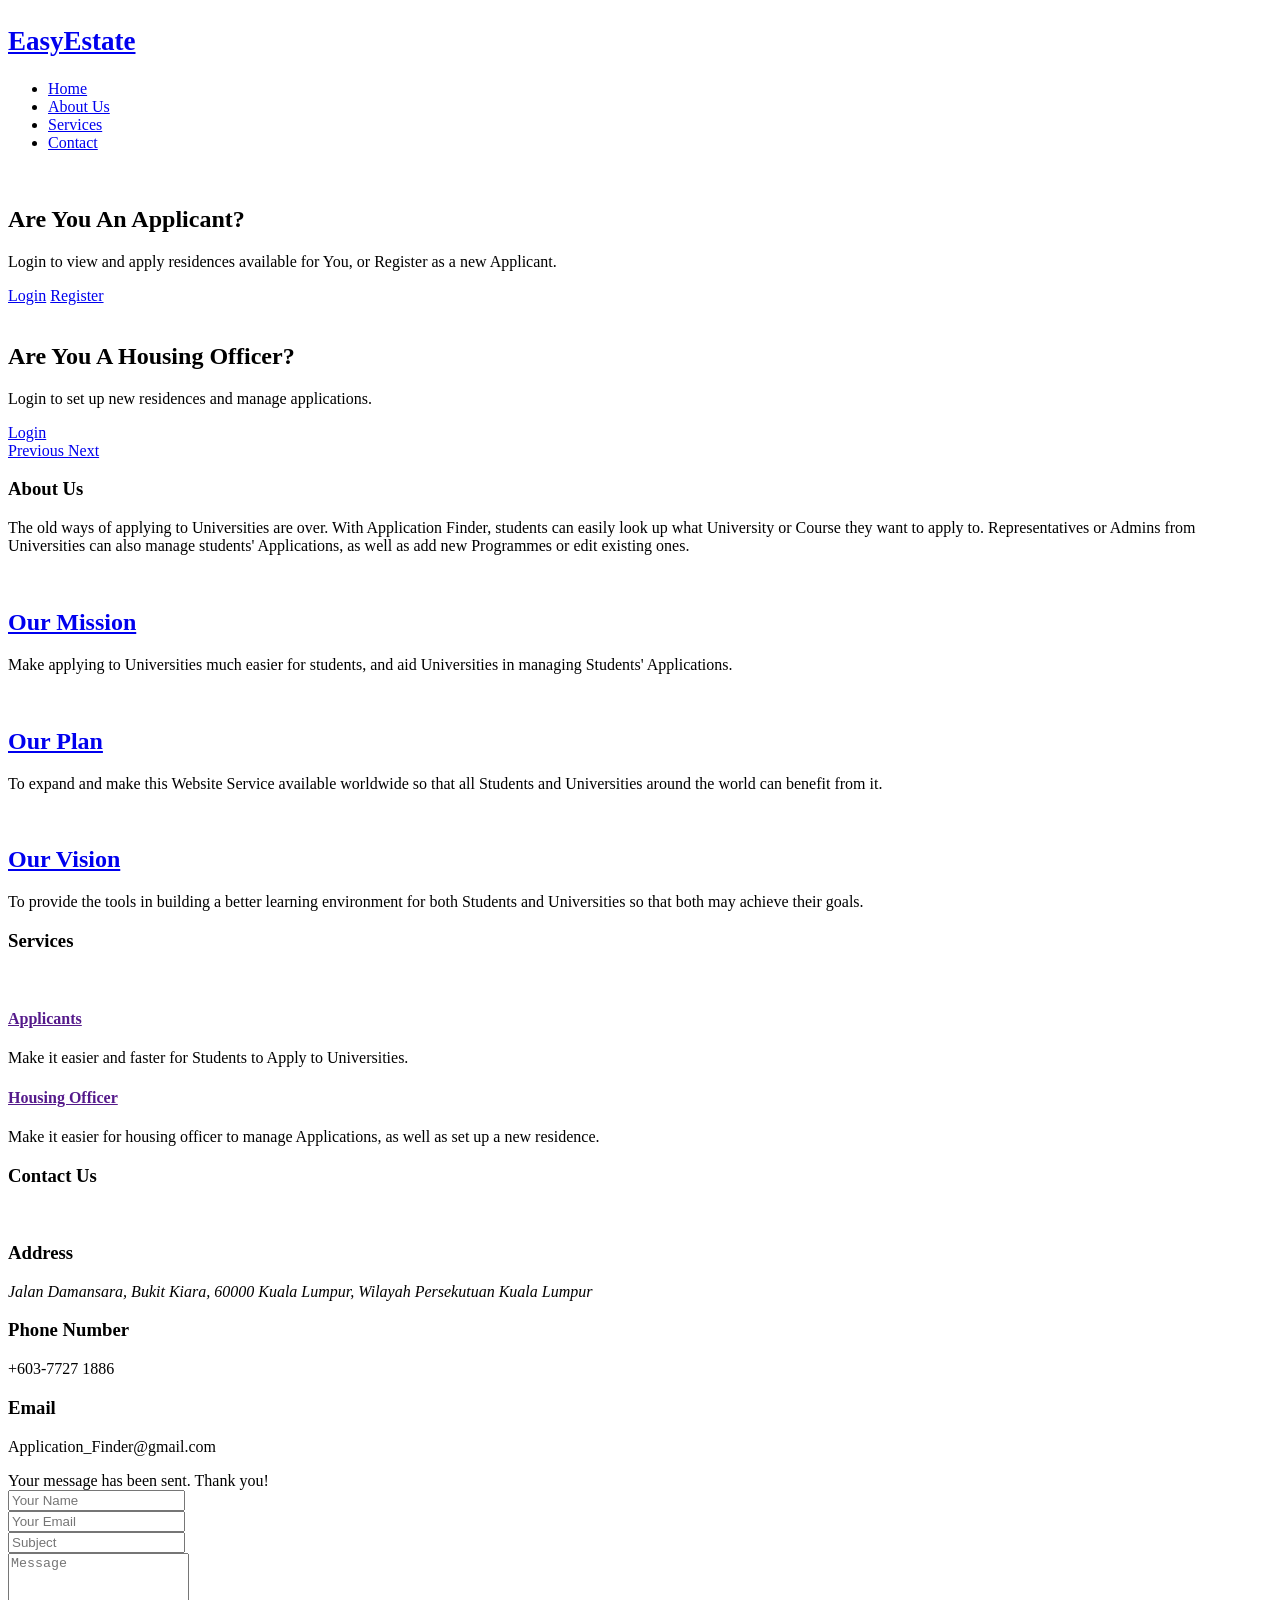
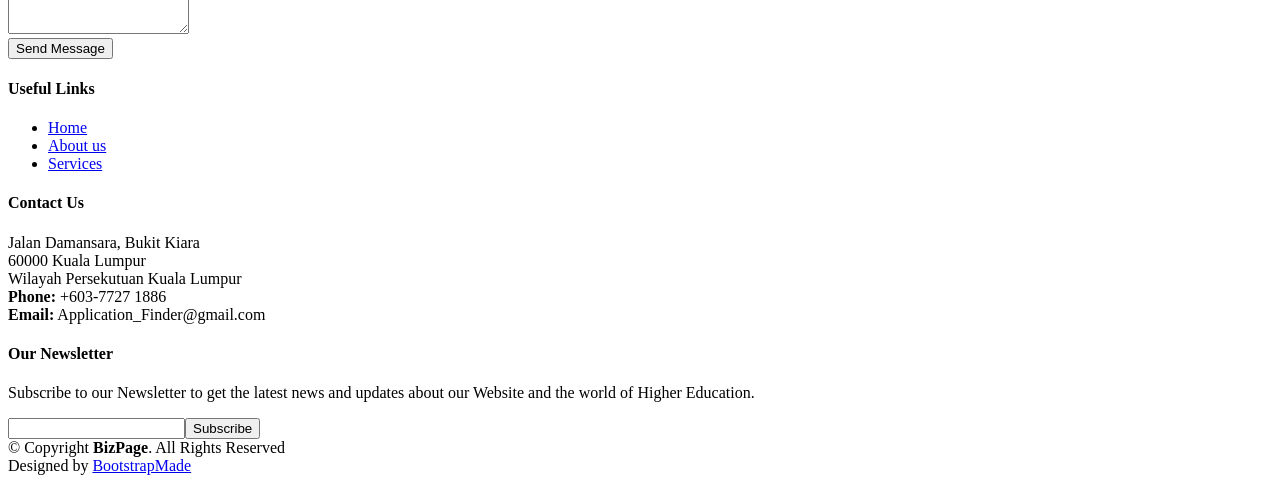
==== index.html @ bc1505ce "Add files via upload" ====
<!DOCTYPE html>
<html lang="en">
<head>
  <meta charset="utf-8">
  <title>Application Finder</title>
  <meta content="width=device-width, initial-scale=1.0" name="viewport">
  <meta content="" name="keywords">
  <meta content="" name="description">

  <!-- Favicons -->
  <link href="img/favicon.png" rel="icon">
  <link href="img/apple-touch-icon.png" rel="apple-touch-icon">

  <!-- Google Fonts -->
  <link href="https://fonts.googleapis.com/css?family=Open+Sans:300,300i,400,400i,700,700i|Montserrat:300,400,500,700" rel="stylesheet">

  <!-- Bootstrap CSS File -->
  <link href="lib/bootstrap/css/bootstrap.min.css" rel="stylesheet">

  <!-- Libraries CSS Files -->
  <link href="lib/font-awesome/css/font-awesome.min.css" rel="stylesheet">
  <link href="lib/animate/animate.min.css" rel="stylesheet">
  <link href="lib/ionicons/css/ionicons.min.css" rel="stylesheet">
  <link href="lib/owlcarousel/assets/owl.carousel.min.css" rel="stylesheet">
  <link href="lib/lightbox/css/lightbox.min.css" rel="stylesheet">

  <!-- Main Stylesheet File -->
  <link href="css/style.css" rel="stylesheet">


</head>

<body>

  <!--==========================
    Header
  ============================-->
  <header id="header">
    <div class="container-fluid">

      <div id="logo" class="pull-left">
        <h1><a href="#intro" class="scrollto" style="font-size:27px;" >EasyEstate</a></h1>
        <!-- Uncomment below if you prefer to use an image logo -->
        <!-- <a href="#intro"><img src="img/logo.png" alt="" title="
          " /></a>-->
      </div>

      <nav id="nav-menu-container">
        <ul class="nav-menu">
          <li class="menu-active"><a href="#intro">Home</a></li>
          <li><a href="#about">About Us</a></li>
          <li><a href="#services">Services</a></li>
          <li><a href="#contact">Contact</a></li>

        </ul>
      </nav><!-- #nav-menu-container -->
    </div>
  </header><!-- #header -->

  <!--==========================
    Intro Section
  ============================-->
  <section id="intro">
    <div class="intro-container">
      <div id="introCarousel" class="carousel  slide carousel-fade" data-ride="carousel">

        <ol class="carousel-indicators"></ol>

        <div class="carousel-inner" role="listbox">

          <div class="carousel-item active">
            <div class="carousel-background"><img src="img/intro-carousel/1.jpg" alt=""></div>
            <div class="carousel-container">
              <div class="carousel-content">
                <h2>Are You An Applicant?</h2>
                <p>Login to view and apply residences available for You, or Register as a new Applicant.</p>
                <a href="applicantLogin.html" class="btn-get-started scrollto">Login</a>
                <a href="register.html" class="btn-get-started scrollto">Register</a>
              </div>
            </div>
          </div>

          <div class="carousel-item">
            <div class="carousel-background"><img src="img/intro-carousel/2.jpg" alt=""></div>
            <div class="carousel-container">
              <div class="carousel-content">
                <h2>Are You A Housing Officer?</h2>
                <p>Login to set up new residences and manage applications.</p>
                <a href="universityLogin.html" class="btn-get-started scrollto">Login</a>
              </div>
            </div>
          </div>


        <a class="carousel-control-prev" href="#introCarousel" role="button" data-slide="prev">
          <span class="carousel-control-prev-icon ion-chevron-left" aria-hidden="true"></span>
          <span class="sr-only">Previous</span>
        </a>

        <a class="carousel-control-next" href="#introCarousel" role="button" data-slide="next">
          <span class="carousel-control-next-icon ion-chevron-right" aria-hidden="true"></span>
          <span class="sr-only">Next</span>
        </a>

      </div>
    </div>
  </section><!-- #intro -->

  <main id="main">


    <!--==========================
      About Us Section
    ============================-->
    <section id="about">
      <div class="container">

        <header class="section-header">
          <h3>About Us</h3>
          <p>The old ways of applying to Universities are over. With Application Finder, students can easily look up what University or Course they want to apply to. Representatives or Admins from Universities can also manage students' Applications, as well as add new Programmes or edit existing ones.</p>
        </header>

        <div class="row about-cols">

          <div class="col-md-4 wow fadeInUp">
            <div class="about-col">
              <div class="img">
                <img src="img/about-mission.jpg" alt="" class="img-fluid">
                <div class="icon"><i class="ion-ios-speedometer-outline"></i></div>
              </div>
              <h2 class="title"><a href="#">Our Mission</a></h2>
              <p>
                Make applying to Universities much easier for students, and aid Universities in managing Students' Applications.
              </p>
            </div>
          </div>

          <div class="col-md-4 wow fadeInUp" data-wow-delay="0.1s">
            <div class="about-col">
              <div class="img">
                <img src="img/about-plan.jpg" alt="" class="img-fluid">
                <div class="icon"><i class="ion-ios-list-outline"></i></div>
              </div>
              <h2 class="title"><a href="#">Our Plan</a></h2>
              <p>
                To expand and make this Website Service available worldwide so that all Students and Universities around the world can benefit from it.
              </p>
            </div>
          </div>

          <div class="col-md-4 wow fadeInUp" data-wow-delay="0.2s">
            <div class="about-col">
              <div class="img">
                <img src="img/about-vision.jpg" alt="" class="img-fluid">
                <div class="icon"><i class="ion-ios-eye-outline"></i></div>
              </div>
              <h2 class="title"><a href="#">Our Vision</a></h2>
              <p>
                To provide the tools in building a better learning environment for both Students and Universities so that both may achieve their goals.
              </p>
            </div>
          </div>

        </div>

      </div>
    </section><!-- #about -->

    <!--==========================
      Services Section
    ============================-->
    <section id="services">
      <div class="container">

        <header class="section-header wow fadeInUp">
          <h3>Services</h3>
          <br>
        </header>

        <div class="row">
          <div class="col-lg-6 col-md-6 box wow bounceInUp" data-wow-delay="0.1s" data-wow-duration="1.4s">
            <div class="icon"><i class="ion-ios-speedometer-outline"></i></div>
            <h4 class="title"><a href="">Applicants</a></h4>
            <p class="description">Make it easier and faster for Students to Apply to Universities.</p>
          </div>

          <div class="col-lg-6 col-md-6 box wow bounceInUp" data-wow-duration="1.4s">
            <div class="icon"><i class="ion-ios-bookmarks-outline"></i></div>
            <h4 class="title"><a href="">Housing Officer</a></h4>
            <p class="description">Make it easier for housing officer to manage Applications, as well as set up a new residence.</p>
          </div>



        </div>

      </div>
    </section><!-- #services -->


    <!--==========================
      Contact Section
    ============================-->
    <section id="contact" class="section-bg wow fadeInUp">
      <div class="container">

        <div class="section-header">
          <h3>Contact Us</h3>
          <br>
        </div>

        <div class="row contact-info">

          <div class="col-md-4">
            <div class="contact-address">
              <i class="ion-ios-location-outline"></i>
              <h3>Address</h3>
              <address>Jalan Damansara, Bukit Kiara, 60000 Kuala Lumpur, Wilayah Persekutuan Kuala Lumpur</address>
            </div>
          </div>

          <div class="col-md-4">
            <div class="contact-phone">
              <i class="ion-ios-telephone-outline"></i>
              <h3>Phone Number</h3>
              <p>+603-7727 1886</p>
            </div>
          </div>

          <div class="col-md-4">
            <div class="contact-email">
              <i class="ion-ios-email-outline"></i>
              <h3>Email</h3>
              <p>Application_Finder@gmail.com</p>
            </div>
          </div>

        </div>

        <div class="form">
          <div id="sendmessage">Your message has been sent. Thank you!</div>
          <div id="errormessage"></div>
          <form action="http://webdevbasics.net/scripts/demo.php" method="post" role="form" class="contactForm">
            <div class="form-row">
              <div class="form-group col-md-6">
                <input type="text" name="name" class="form-control" id="name" placeholder="Your Name" data-rule="minlen:4" data-msg="Please enter at least 4 chars" />
                <div class="validation"></div>
              </div>
              <div class="form-group col-md-6">
                <input type="email" class="form-control" name="email" id="email" placeholder="Your Email" data-rule="email" data-msg="Please enter a valid email" />
                <div class="validation"></div>
              </div>
            </div>
            <div class="form-group">
              <input type="text" class="form-control" name="subject" id="subject" placeholder="Subject" data-rule="minlen:4" data-msg="Please enter at least 8 chars of subject" />
              <div class="validation"></div>
            </div>
            <div class="form-group">
              <textarea class="form-control" name="message" rows="5" data-rule="required" data-msg="Please write something for us" placeholder="Message"></textarea>
              <div class="validation"></div>
            </div>
            <div class="text-center"><button type="submit">Send Message</button></div>
          </form>
        </div>

      </div>
    </section><!-- #contact -->

  </main>

  <!--==========================
    Footer
  ============================-->
  <footer id="footer">
    <div class="footer-top">
      <div class="container">
        <div class="row">



          <div class="col-lg-4 col-md-4 footer-links">
            <h4>Useful Links</h4>
            <ul>
              <li><i class="ion-ios-arrow-right"></i> <a href="index.html">Home</a></li>
              <li><i class="ion-ios-arrow-right"></i> <a href=index.html#about>About us</a></li>
              <li><i class="ion-ios-arrow-right"></i> <a href=index.html#services>Services</a></li>

            </ul>
          </div>

          <div class="col-lg-4 col-md-6 footer-contact">
            <h4>Contact Us</h4>
            <p>
              Jalan Damansara, Bukit Kiara <br>
              60000 Kuala Lumpur<br>
              Wilayah Persekutuan Kuala Lumpur <br>
              <strong>Phone:</strong> +603-7727 1886<br>
              <strong>Email:</strong> Application_Finder@gmail.com<br>
            </p>

            <div class="social-links">
              <a href="https://twitter.com/login?lang=en" class="twitter"><i class="fa fa-twitter"></i></a>
              <a href="https://www.facebook.com/" class="facebook"><i class="fa fa-facebook"></i></a>
              <a href="https://www.instagram.com/" class="instagram"><i class="fa fa-instagram"></i></a>

            </div>

          </div>

          <div class="col-lg-4 col-md-6 footer-newsletter">
            <h4>Our Newsletter</h4>
            <p>Subscribe to our Newsletter to get the latest news and updates about our Website and the world of Higher Education.</p>
            <form action="" method="post">
              <input type="email" name="email"><input type="submit"  value="Subscribe">
            </form>
          </div>

        </div>
      </div>
    </div>

    <div class="container">
      <div class="copyright">
        &copy; Copyright <strong>BizPage</strong>. All Rights Reserved
      </div>
      <div class="credits">
        <!--
          All the links in the footer should remain intact.
          You can delete the links only if you purchased the pro version.
          Licensing information: https://bootstrapmade.com/license/
          Purchase the pro version with working PHP/AJAX contact form: https://bootstrapmade.com/buy/?theme=BizPage
        -->
        Designed by <a href="https://bootstrapmade.com/">BootstrapMade</a>
      </div>
    </div>
  </footer><!-- #footer -->

  <a href="#" class="back-to-top"><i class="fa fa-chevron-up"></i></a>
  <!-- Uncomment below i you want to use a preloader -->
  <!-- <div id="preloader"></div> -->

  <!-- JavaScript Libraries -->
  <script src="lib/jquery/jquery.min.js"></script>
  <script src="lib/jquery/jquery-migrate.min.js"></script>
  <script src="lib/bootstrap/js/bootstrap.bundle.min.js"></script>
  <script src="lib/easing/easing.min.js"></script>
  <script src="lib/superfish/hoverIntent.js"></script>
  <script src="lib/superfish/superfish.min.js"></script>
  <script src="lib/wow/wow.min.js"></script>
  <script src="lib/waypoints/waypoints.min.js"></script>
  <script src="lib/counterup/counterup.min.js"></script>
  <script src="lib/owlcarousel/owl.carousel.min.js"></script>
  <script src="lib/isotope/isotope.pkgd.min.js"></script>
  <script src="lib/lightbox/js/lightbox.min.js"></script>
  <script src="lib/touchSwipe/jquery.touchSwipe.min.js"></script>
  <!-- Contact Form JavaScript File -->
  <script src="contactform/contactform.js"></script>

  <!-- Template Main Javascript File -->
  <script src="js/main.js"></script>

</body>
</html>
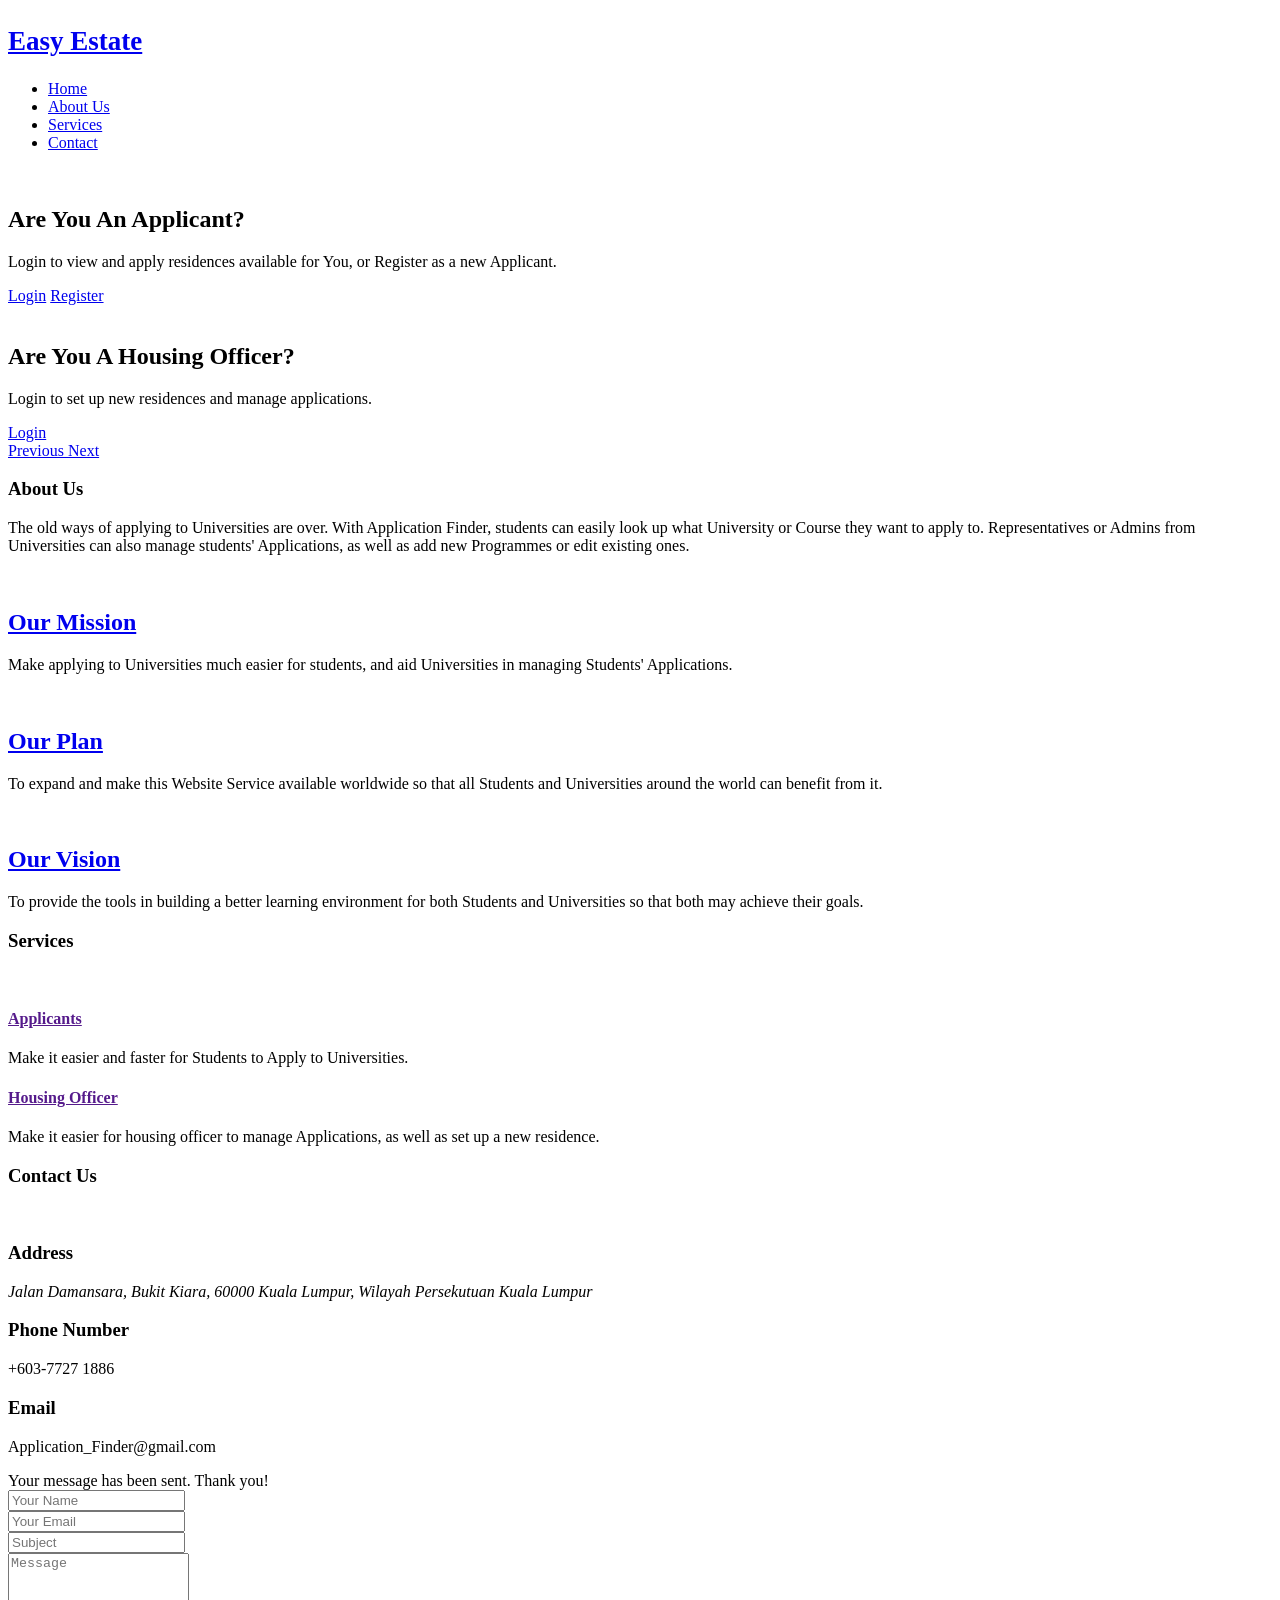
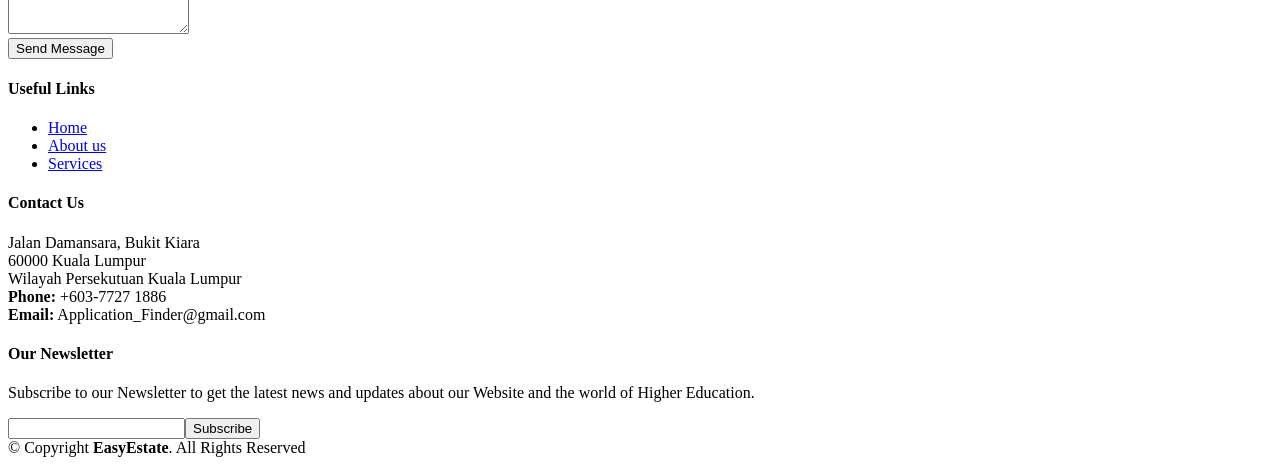
==== commit 5cb21b94: "Updated" ====
--- a/index.html
+++ b/index.html
@@ -2,7 +2,7 @@
 <html lang="en">
 <head>
   <meta charset="utf-8">
-  <title>Application Finder</title>
+  <title>Easy Estate</title>
   <meta content="width=device-width, initial-scale=1.0" name="viewport">
   <meta content="" name="keywords">
   <meta content="" name="description">
@@ -39,7 +39,7 @@
     <div class="container-fluid">
 
       <div id="logo" class="pull-left">
-        <h1><a href="#intro" class="scrollto" style="font-size:27px;" >EasyEstate</a></h1>
+        <h1><a href="#intro" class="scrollto" style="font-size:27px;" >Easy Estate</a></h1>
         <!-- Uncomment below if you prefer to use an image logo -->
         <!-- <a href="#intro"><img src="img/logo.png" alt="" title="
           " /></a>-->
@@ -86,7 +86,7 @@
               <div class="carousel-content">
                 <h2>Are You A Housing Officer?</h2>
                 <p>Login to set up new residences and manage applications.</p>
-                <a href="universityLogin.html" class="btn-get-started scrollto">Login</a>
+                <a href="officerLogin.html" class="btn-get-started scrollto">Login</a>
               </div>
             </div>
           </div>
@@ -321,17 +321,9 @@
 
     <div class="container">
       <div class="copyright">
-        &copy; Copyright <strong>BizPage</strong>. All Rights Reserved
-      </div>
-      <div class="credits">
-        <!--
-          All the links in the footer should remain intact.
-          You can delete the links only if you purchased the pro version.
-          Licensing information: https://bootstrapmade.com/license/
-          Purchase the pro version with working PHP/AJAX contact form: https://bootstrapmade.com/buy/?theme=BizPage
-        -->
-        Designed by <a href="https://bootstrapmade.com/">BootstrapMade</a>
-      </div>
+        &copy; Copyright <strong>EasyEstate</strong>. All Rights Reserved
+      </div>
+
     </div>
   </footer><!-- #footer -->
 
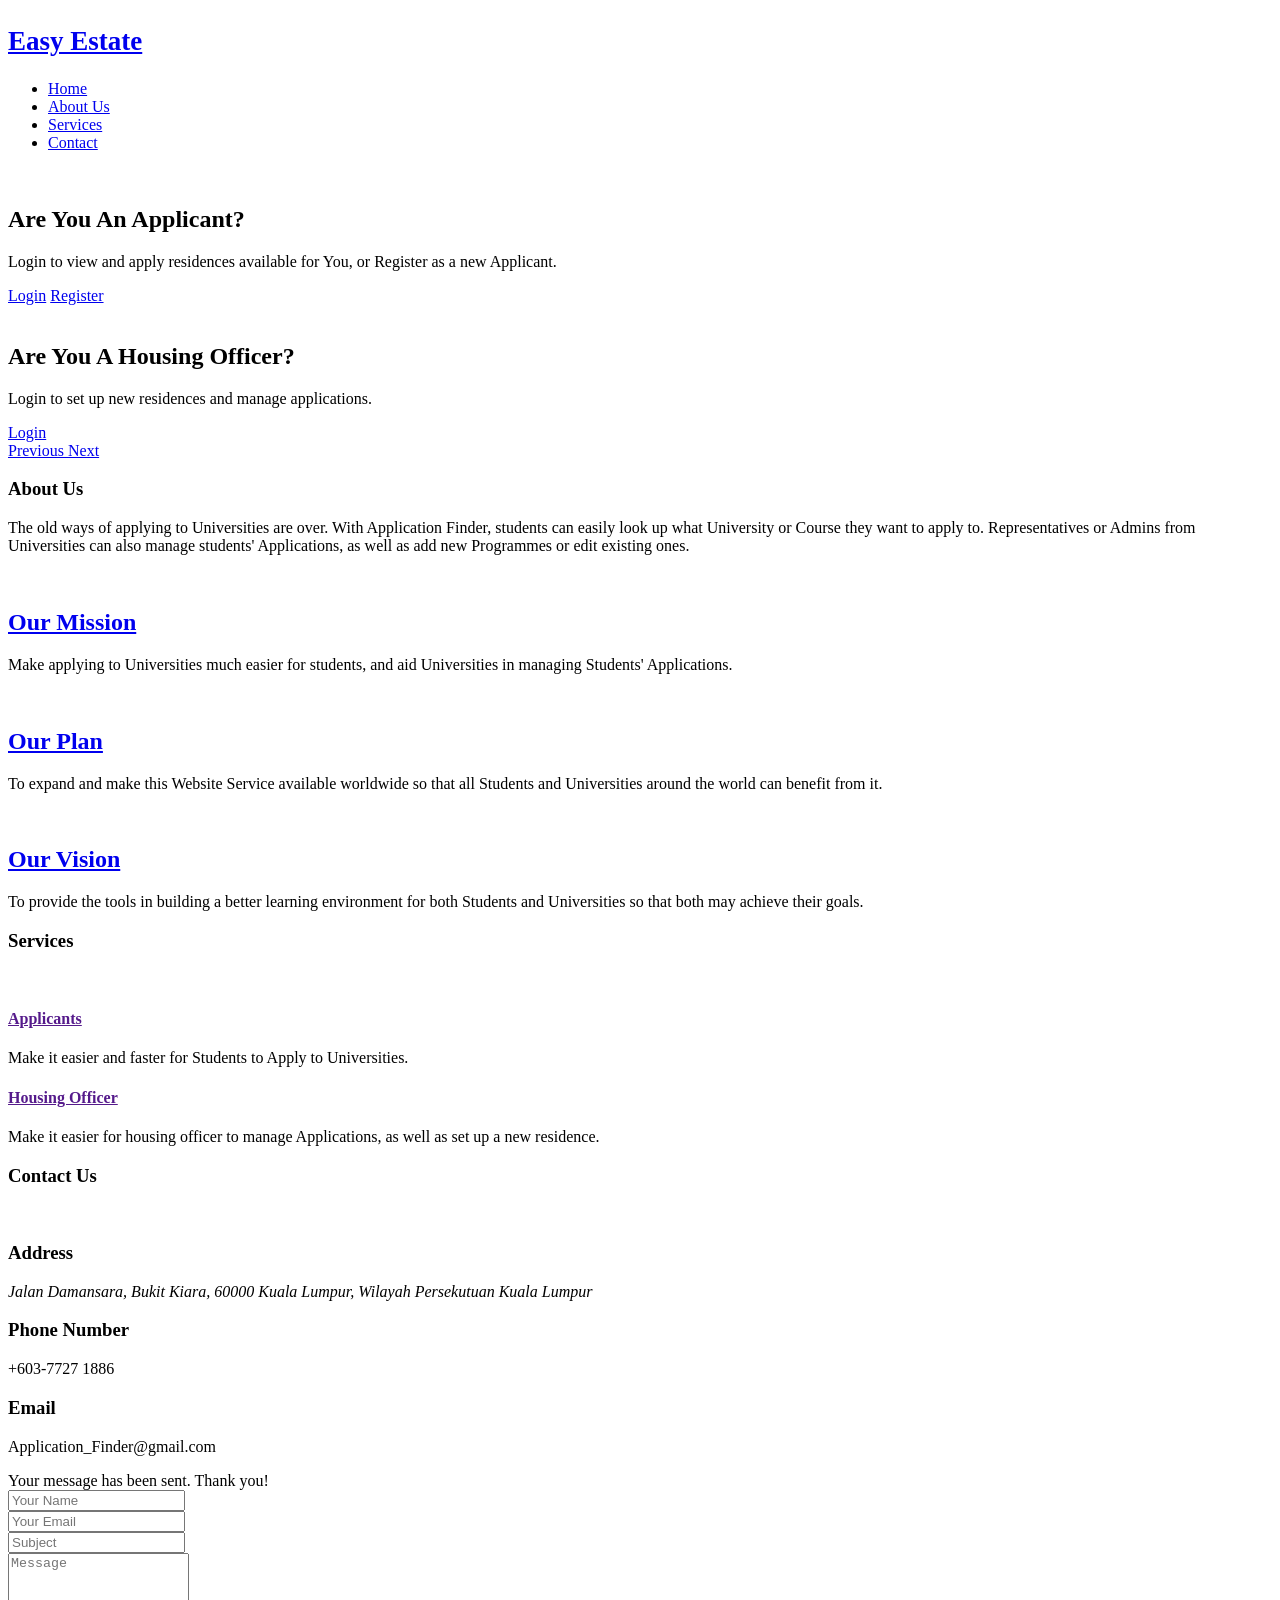
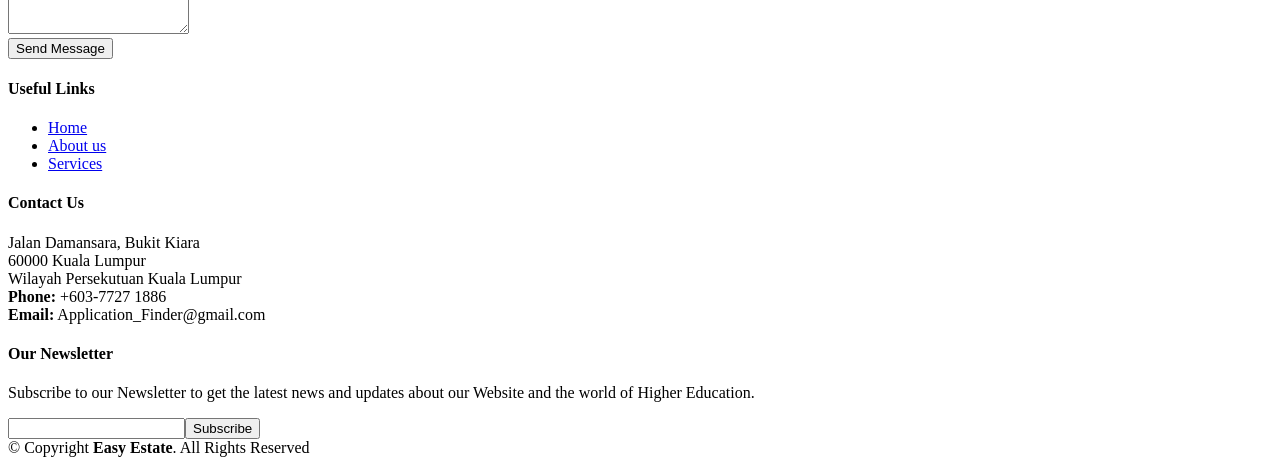
==== commit a798f416: "Updated" ====
--- a/index.html
+++ b/index.html
@@ -321,7 +321,7 @@
 
     <div class="container">
       <div class="copyright">
-        &copy; Copyright <strong>EasyEstate</strong>. All Rights Reserved
+        &copy; Copyright <strong>Easy Estate</strong>. All Rights Reserved
       </div>
 
     </div>
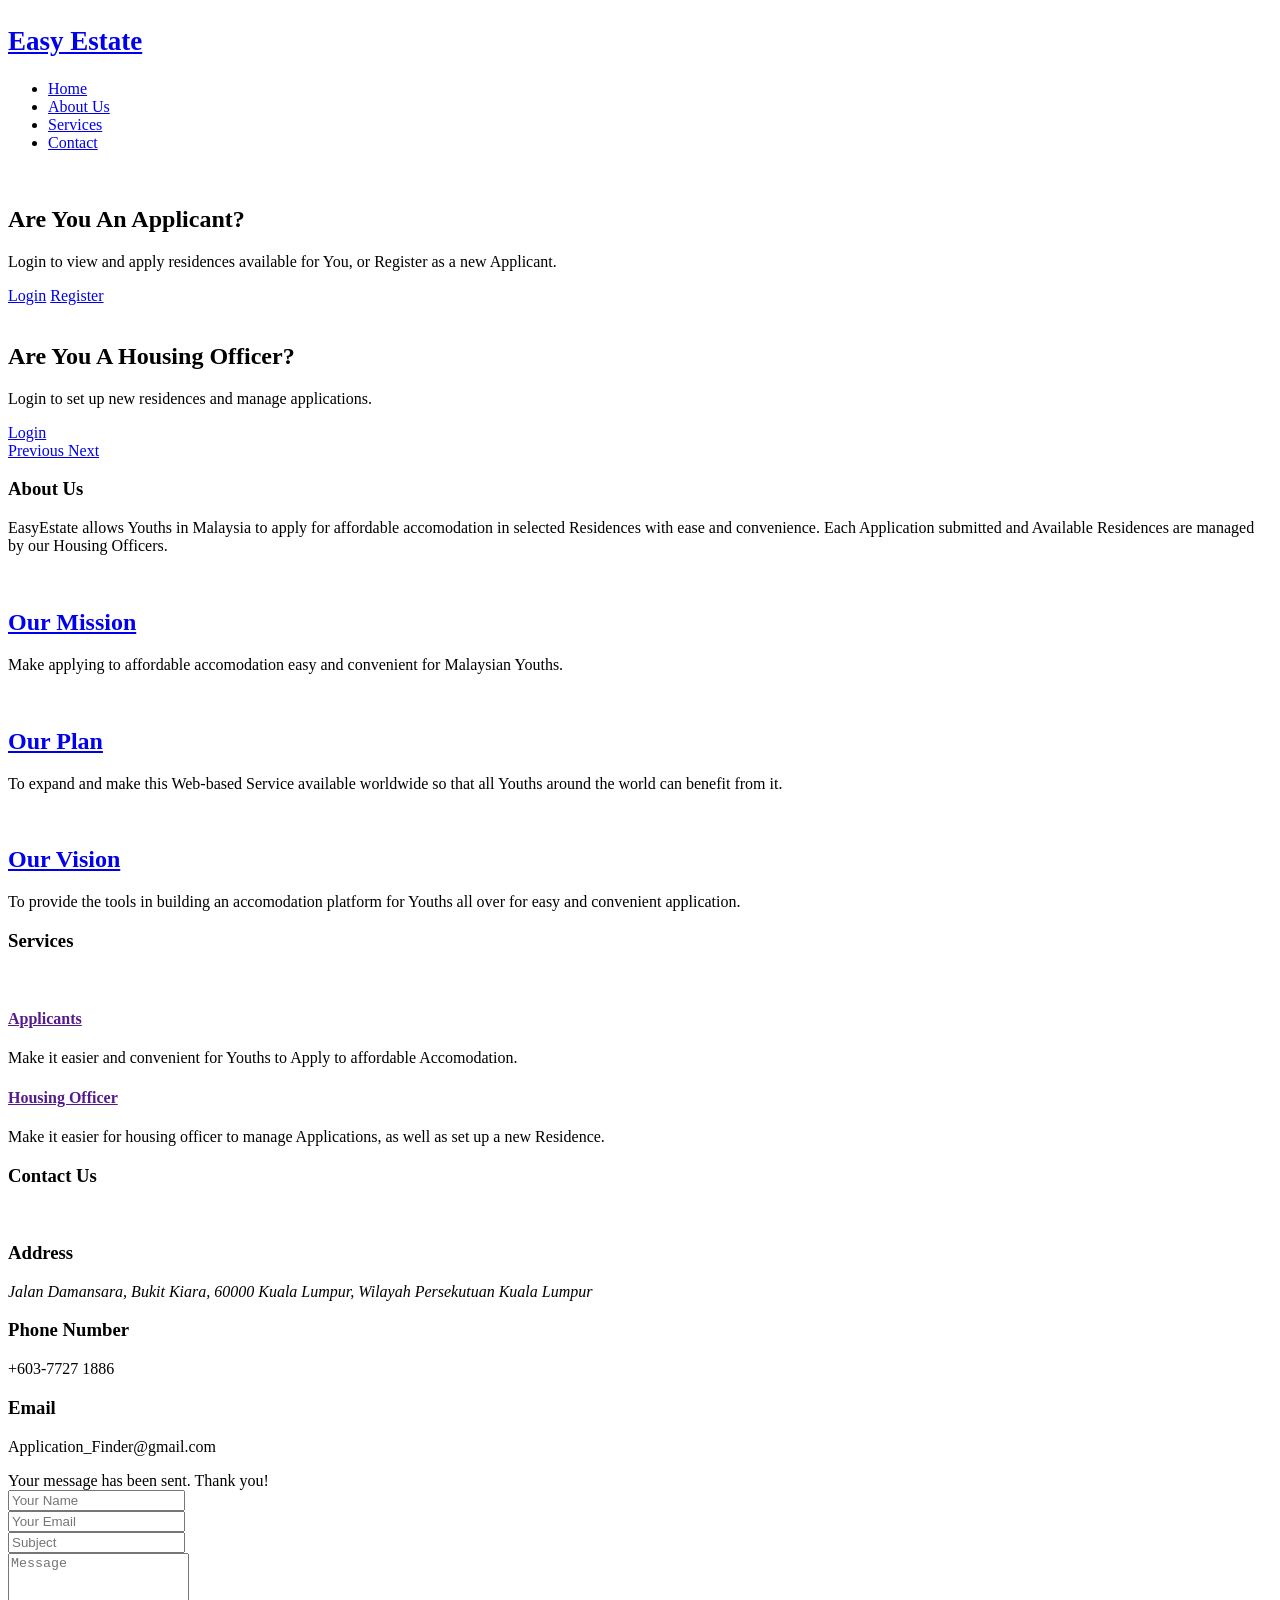
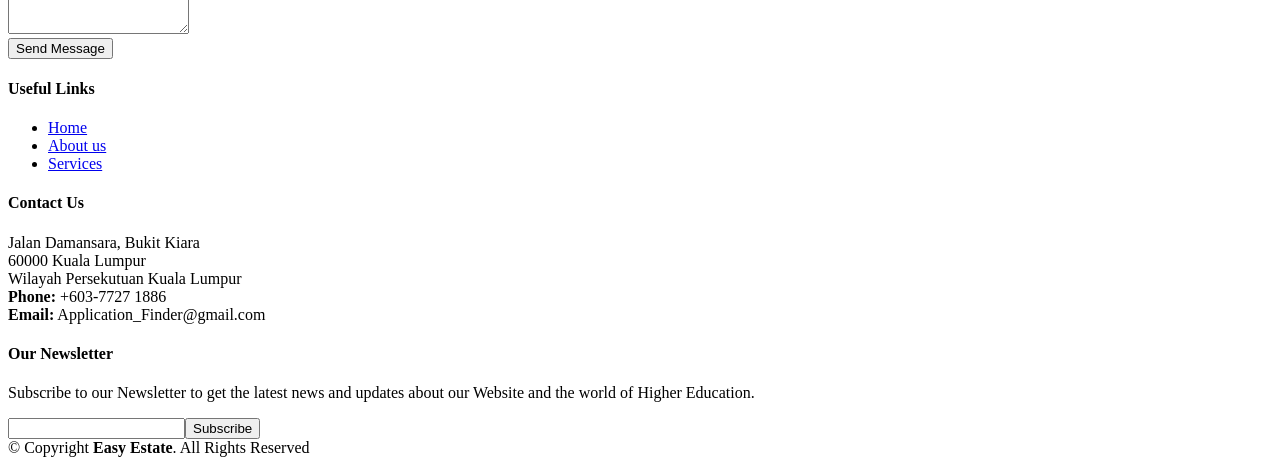
==== commit 6a9a9391: "update index.html" ====
--- a/index.html
+++ b/index.html
@@ -117,7 +117,7 @@
 
         <header class="section-header">
           <h3>About Us</h3>
-          <p>The old ways of applying to Universities are over. With Application Finder, students can easily look up what University or Course they want to apply to. Representatives or Admins from Universities can also manage students' Applications, as well as add new Programmes or edit existing ones.</p>
+          <p>EasyEstate allows Youths in Malaysia to apply for affordable accomodation in selected Residences with ease and convenience. Each Application submitted and Available Residences are managed by our Housing Officers. </p>
         </header>
 
         <div class="row about-cols">
@@ -130,7 +130,7 @@
               </div>
               <h2 class="title"><a href="#">Our Mission</a></h2>
               <p>
-                Make applying to Universities much easier for students, and aid Universities in managing Students' Applications.
+                Make applying to affordable accomodation easy and convenient for Malaysian Youths.
               </p>
             </div>
           </div>
@@ -143,7 +143,7 @@
               </div>
               <h2 class="title"><a href="#">Our Plan</a></h2>
               <p>
-                To expand and make this Website Service available worldwide so that all Students and Universities around the world can benefit from it.
+                To expand and make this Web-based Service available worldwide so that all Youths around the world can benefit from it.
               </p>
             </div>
           </div>
@@ -156,7 +156,7 @@
               </div>
               <h2 class="title"><a href="#">Our Vision</a></h2>
               <p>
-                To provide the tools in building a better learning environment for both Students and Universities so that both may achieve their goals.
+                To provide the tools in building an accomodation platform for Youths all over for easy and convenient application.
               </p>
             </div>
           </div>
@@ -181,13 +181,13 @@
           <div class="col-lg-6 col-md-6 box wow bounceInUp" data-wow-delay="0.1s" data-wow-duration="1.4s">
             <div class="icon"><i class="ion-ios-speedometer-outline"></i></div>
             <h4 class="title"><a href="">Applicants</a></h4>
-            <p class="description">Make it easier and faster for Students to Apply to Universities.</p>
+            <p class="description">Make it easier and convenient for Youths to Apply to affordable Accomodation.</p>
           </div>
 
           <div class="col-lg-6 col-md-6 box wow bounceInUp" data-wow-duration="1.4s">
             <div class="icon"><i class="ion-ios-bookmarks-outline"></i></div>
             <h4 class="title"><a href="">Housing Officer</a></h4>
-            <p class="description">Make it easier for housing officer to manage Applications, as well as set up a new residence.</p>
+            <p class="description">Make it easier for housing officer to manage Applications, as well as set up a new Residence.</p>
           </div>
 
 
